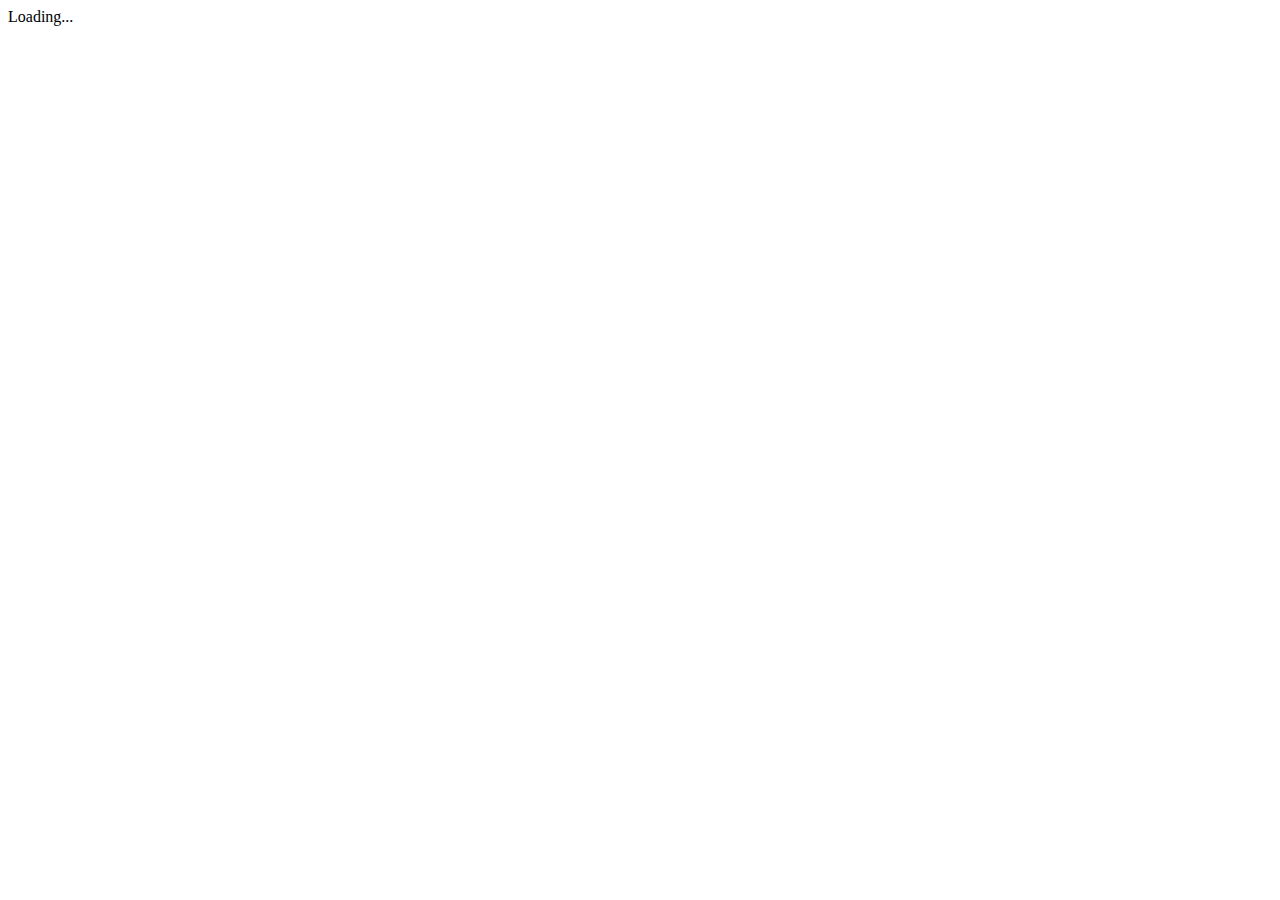
==== src/index.html @ 6dfd2571 "init" ====
<!doctype html>
<html>
<head>
  <meta charset="utf-8">
  <title>Angular2Reddit</title>
  <base href="/">

  <meta name="viewport" content="width=device-width, initial-scale=1">
  <link rel="icon" type="image/x-icon" href="favicon.ico">
</head>
<body>
  <app-root>Loading...</app-root>
</body>
</html>
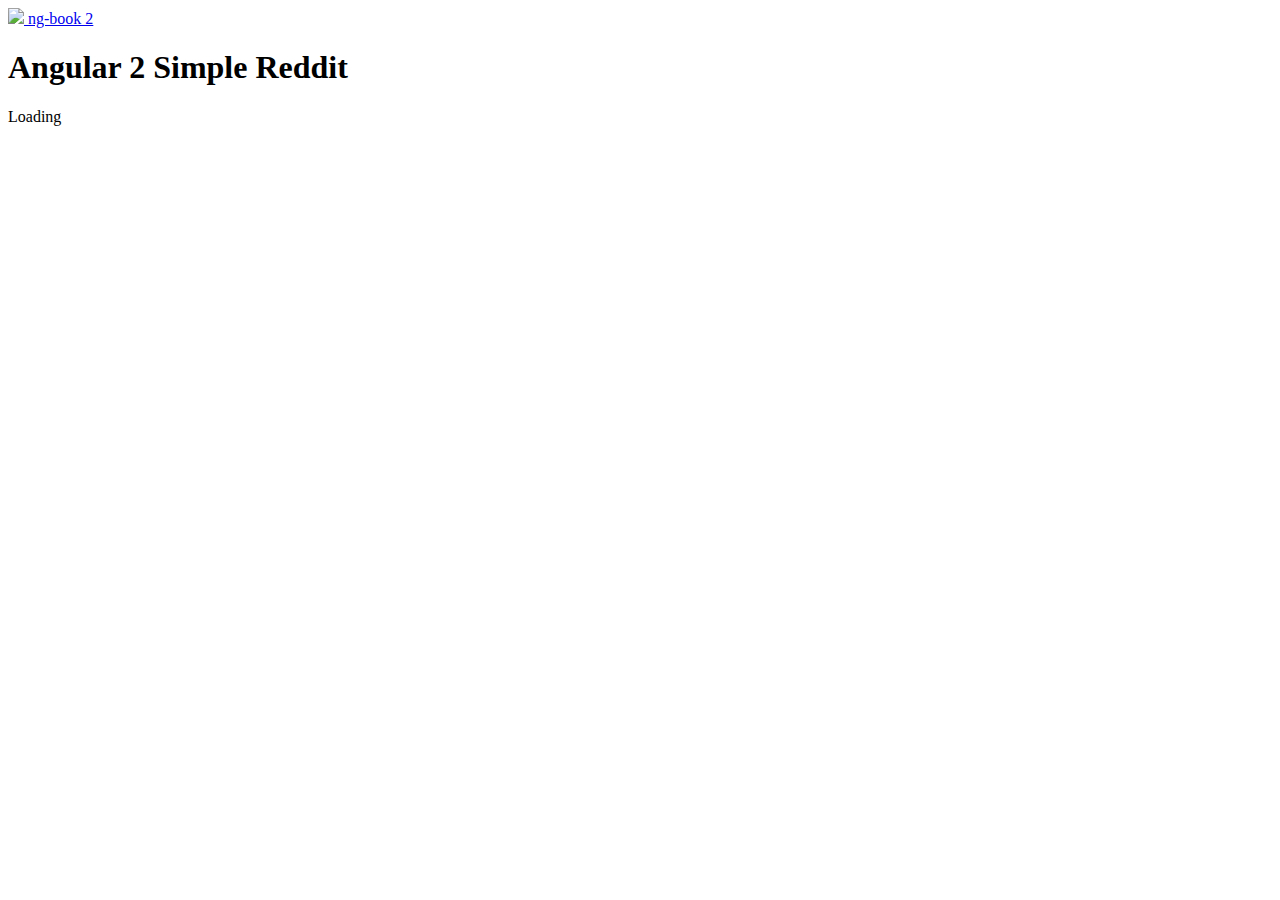
==== commit d7461a08: "finish" ====
--- a/src/index.html
+++ b/src/index.html
@@ -1,14 +1,43 @@
 <!doctype html>
 <html>
+
 <head>
   <meta charset="utf-8">
-  <title>Angular2Reddit</title>
+  <title>Angular2 - Simple Reddit</title>
   <base href="/">
+  <meta name="viewport" content="width=device-width, initial-scale=1">
 
-  <meta name="viewport" content="width=device-width, initial-scale=1">
+  <!--Stylesheet-->
+  <link rel="stylesheet" type="text/css" href="assets/vendor/semantic.min.css">
   <link rel="icon" type="image/x-icon" href="favicon.ico">
+
 </head>
+
 <body>
-  <app-root>Loading...</app-root>
+  <!-- Menu Bar -->
+  <div class="ui menu">
+    <div class="ui container">
+      <a href="#" class="header item">
+        <img class="logo" src="assets/images/ng-book-2-minibook.png"> ng-book 2
+      </a>
+      <div class="header item borderless">
+        <h1 class="ui header">
+          Angular 2 Simple Reddit
+        </h1>
+      </div>
+    </div>
+  </div>
+
+  <div class="ui main text container">
+    <reddit>
+      <div class="ui segment" style="height: 100%; border-radius:0">
+        <div class="ui active inverted dimmer">
+          <div class="ui text large loader">Loading</div>
+        </div>
+      </div>
+    </reddit>
+  </div>
+
 </body>
+
 </html>
